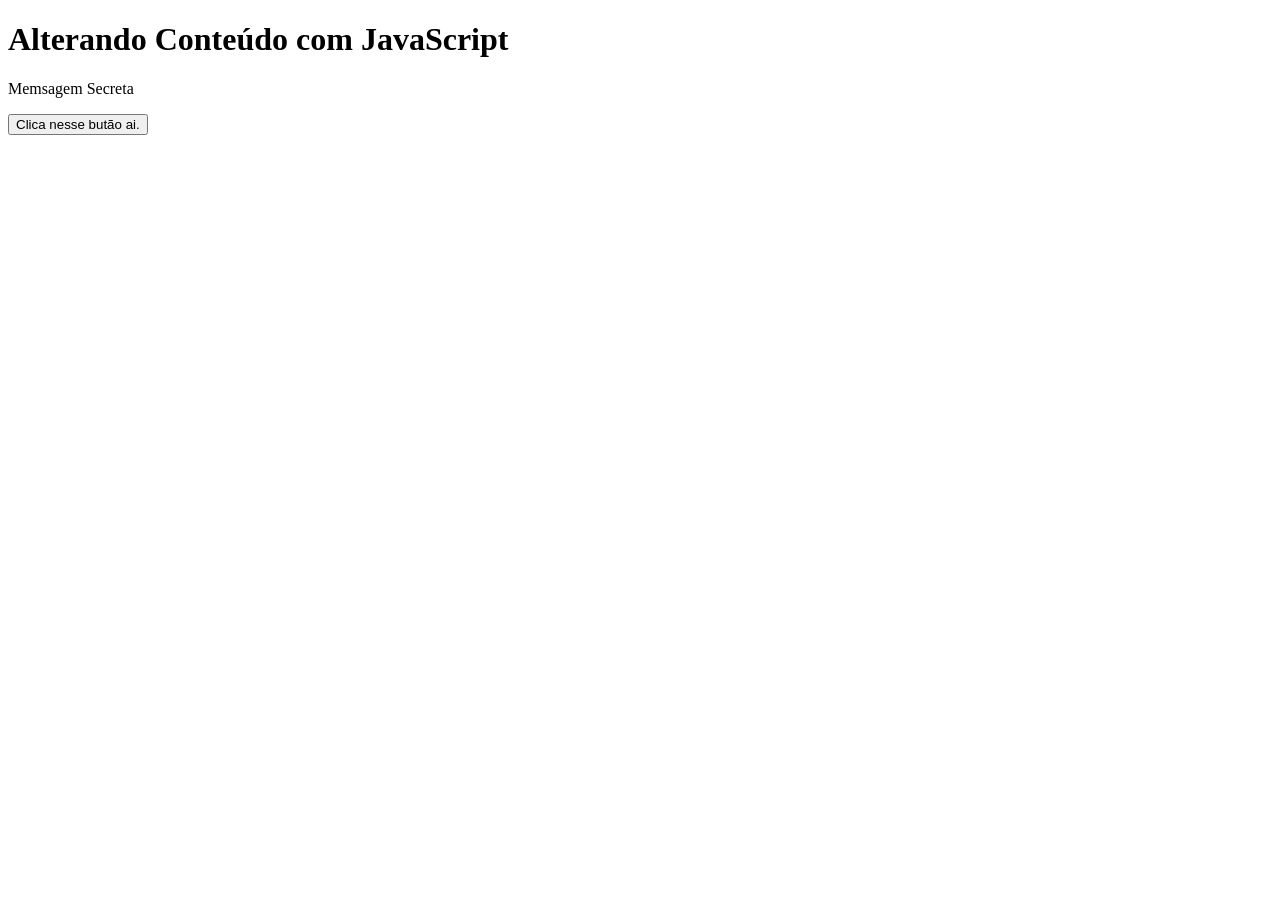
==== Ex1/index.html @ b265e844 "Add initial HTML structure for secret message app" ====
<!DOCTYPE HTML>
<html lang="pt-br">
<head>
    <meta charset="UTF-8">
    <meta name="viewport" content="width=device-width, initial-scale=1.0">
    <title>Butão com Mensagem Secreta</title>
    <link rel="stylesheet" href="estilo.css">
</head>
<body>

    <h1>Alterando Conteúdo com JavaScript</h1>

    <p id="mensagem">Memsagem Secreta</p>

    <button onclick="alterarTexto()">Clica nesse butão ai.</button>

    <script src="script.js"></script>
</body>
</html>
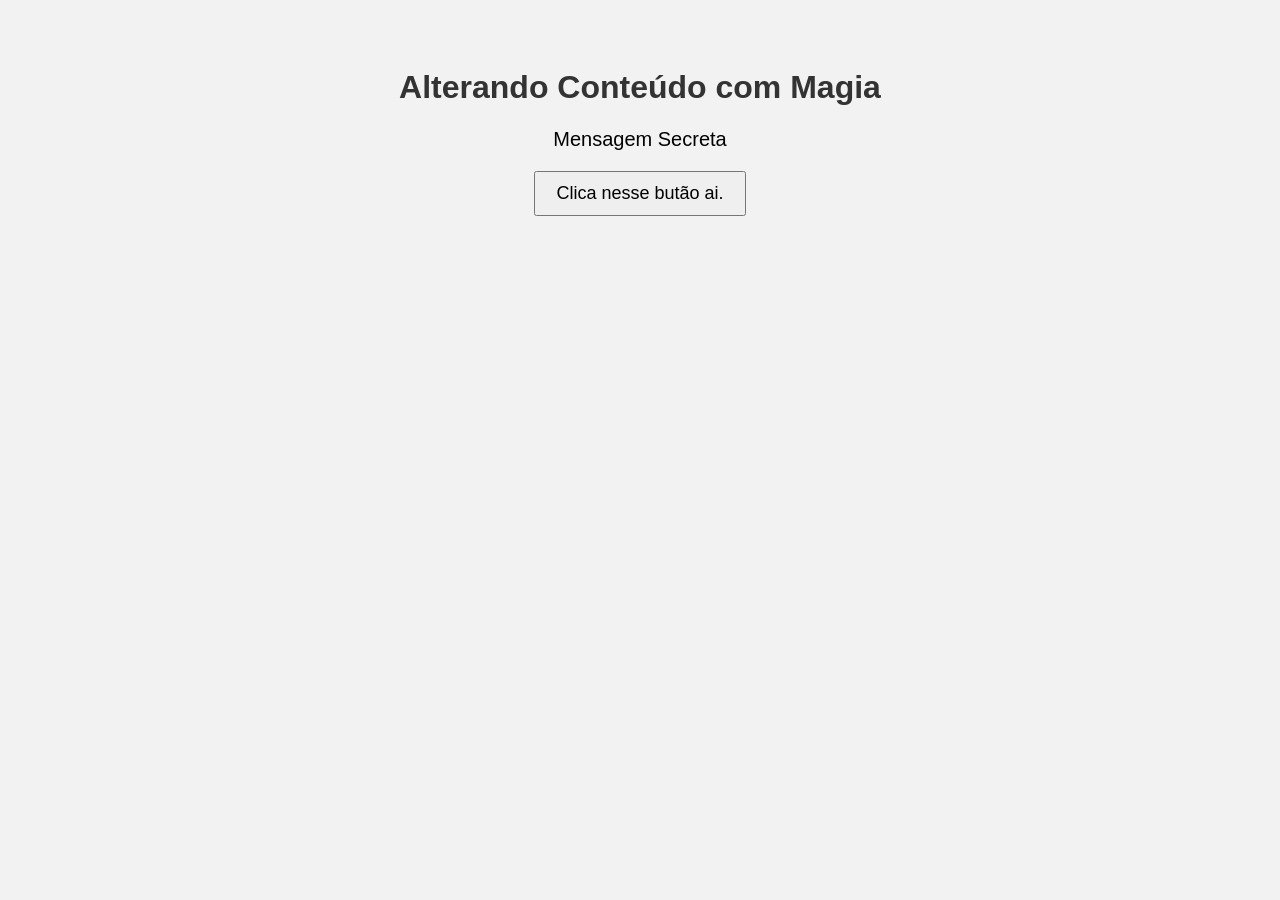
==== commit cf30d3ae: "Update index.html" ====
--- a/Ex1/index.html
+++ b/Ex1/index.html
@@ -8,9 +8,9 @@
 </head>
 <body>
 
-    <h1>Alterando Conteúdo com JavaScript</h1>
+    <h1>Alterando Conteúdo com Magia</h1>
 
-    <p id="mensagem">Memsagem Secreta</p>
+    <p id="mensagem">Mensagem Secreta</p>
 
     <button onclick="alterarTexto()">Clica nesse butão ai.</button>
 
--- a/Ex1/estilo.css
+++ b/Ex1/estilo.css
@@ -0,0 +1,20 @@
+body {
+    font-family: Arial, sans-serif;
+    background-color: #f2f2f2;
+    text-align: center;
+    padding: 40px;
+}
+
+h1 {
+    color: #333333;
+}
+
+p {
+    font-size: 20px;
+}
+
+button {
+    padding: 10px 20px;
+    font-size: 18px;
+    cursor: pointer;
+}
